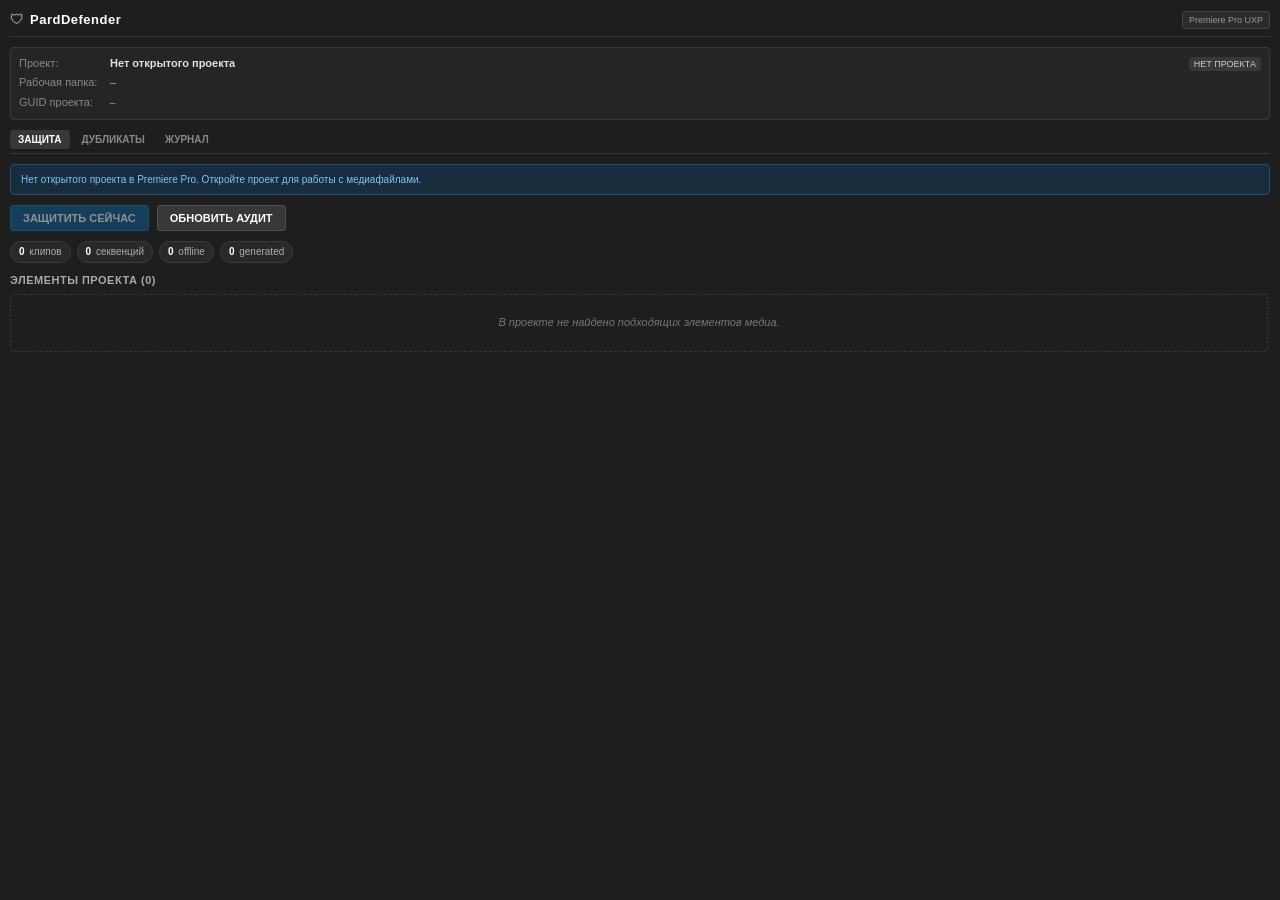
==== premiere/com.pard.defender.uxp/index.html @ 7fa6795f "feat: release 2.0.0 with Premiere Pro UXP plugin, cross-host sync, and exact duplicate consolidation" ====
<!DOCTYPE html>
<!--
  @map role: Разметка UXP-панели для Premiere Pro: вкладки Защита, Дубликаты и Журнал.
  @map status: ready
  @map layer: ui
-->
<html lang="ru">
<head>
    <meta charset="utf-8">
    <title>PardDefender for Premiere Pro</title>
    <link rel="stylesheet" href="styles.css">
</head>
<body>
    <div id="app" class="panel-root">
        <header class="panel-header">
            <div class="header-left">
                <span class="logo-icon">&#128737;</span>
                <span class="app-name">PardDefender</span>
            </div>
            <span class="host-badge">Premiere Pro UXP</span>
        </header>

        <section class="project-card" id="project-card">
            <div class="card-row">
                <span class="label">Проект:</span>
                <span class="val bold" id="proj-title">—</span>
                <span class="status-badge" id="proj-status">—</span>
            </div>
            <div class="card-row">
                <span class="label">Рабочая папка:</span>
                <span class="val mono" id="proj-workspace" title="">—</span>
            </div>
            <div class="card-row">
                <span class="label">GUID проекта:</span>
                <span class="val mono small" id="proj-guid">—</span>
            </div>
        </section>

        <!-- Navigation Tabs -->
        <nav class="tabs-bar" id="tabs">
            <button class="tab-btn is-active" data-tab="protect" id="tab-protect">ЗАЩИТА</button>
            <button class="tab-btn" data-tab="duplicates" id="tab-duplicates">ДУБЛИКАТЫ<span class="tab-badge" id="badge-duplicates" hidden>0</span></button>
            <button class="tab-btn" data-tab="log" id="tab-log">ЖУРНАЛ</button>
        </nav>

        <div id="banner-no-project" class="alert-banner alert-info" hidden>
            Нет открытого проекта в Premiere Pro. Откройте проект для работы с медиафайлами.
        </div>

        <div id="banner-unsaved" class="alert-banner alert-warn" hidden>
            Проект ещё не сохранён на диск. Сохраните проект (.prproj), чтобы определить рабочую папку.
        </div>

        <!-- TAB: PROTECT -->
        <div class="tab-pane is-active" id="pane-protect">
            <div class="actions-bar">
                <button id="btn-protect" class="btn btn-primary">ЗАЩИТИТЬ СЕЙЧАС</button>
                <button id="btn-scan" class="btn">ОБНОВИТЬ АУДИТ</button>
                <span id="scan-indicator" class="scan-indicator" hidden>Выполняется…</span>
            </div>

            <section class="stats-bar" id="stats-bar">
                <div class="stat-pill"><span class="stat-num" id="stat-clips">0</span> клипов</div>
                <div class="stat-pill"><span class="stat-num" id="stat-seqs">0</span> секвенций</div>
                <div class="stat-pill"><span class="stat-num" id="stat-offline">0</span> offline</div>
                <div class="stat-pill"><span class="stat-num" id="stat-gen">0</span> generated</div>
            </section>

            <section class="items-section">
                <div class="section-title">Элементы проекта (<span id="items-count">0</span>)</div>
                <div class="items-list" id="items-list">
                    <div class="empty-state" id="empty-state">Нет данных аудита. Нажмите «ОБНОВИТЬ АУДИТ».</div>
                </div>
            </section>
        </div>

        <!-- TAB: DUPLICATES -->
        <div class="tab-pane" id="pane-duplicates" hidden>
            <div class="actions-bar">
                <button id="btn-scan-duplicates" class="btn btn-primary">НАЙТИ ДУБЛИКАТЫ</button>
            </div>

            <div class="duplicates-progress-box" id="duplicates-progress-box" hidden>
                <div class="duplicates-progress-stats" id="duplicates-progress-stats">Сканирование…</div>
                <div class="duplicates-progress-bar"><div class="duplicates-progress-fill" id="duplicates-progress-fill" style="width: 0%"></div></div>
            </div>

            <div class="duplicates-summary" id="duplicates-summary" hidden></div>

            <section class="items-section">
                <div class="duplicates-list" id="duplicates-list">
                    <div class="empty-state">Нажмите «НАЙТИ ДУБЛИКАТЫ» для поиска 100% побайтовых копий.</div>
                </div>
            </section>
        </div>

        <!-- TAB: LOG -->
        <div class="tab-pane" id="pane-log" hidden>
            <div class="log-box" id="log-box"></div>
        </div>
    </div>

    <script src="copy-engine.js"></script>
    <script src="duplicates.js"></script>
    <script src="adapter.js"></script>
    <script src="sync-coordinator.js"></script>
    <script src="main.js"></script>
</body>
</html>
---- premiere/com.pard.defender.uxp/styles.css ----
/*
 * PardDefender - Premiere Pro UXP Plugin Styles
 *
 * @map role: Стили темы UXP-панели для Premiere Pro в едином тёмном визуальном стиле PardDefender.
 * @map status: ready
 * @map layer: ui
 */
[hidden] {
    display: none !important;
}

* {
    box-sizing: border-box;
    margin: 0;
    padding: 0;
}

body {
    background-color: #1e1e1e;
    color: #cccccc;
    font-family: -apple-system, BlinkMacSystemFont, "Segoe UI", Roboto, Helvetica, Arial, sans-serif;
    font-size: 11px;
    line-height: 1.4;
    user-select: none;
    -webkit-user-select: none;
    overflow-x: hidden;
    overflow-y: auto;
}

.panel-root {
    display: flex;
    flex-direction: column;
    padding: 10px;
    gap: 10px;
    min-height: 100vh;
}

/* Header */
.panel-header {
    display: flex;
    justify-content: space-between;
    align-items: center;
    padding-bottom: 6px;
    border-bottom: 1px solid #333333;
}

.header-left {
    display: flex;
    align-items: center;
    gap: 6px;
}

.logo-icon {
    font-size: 14px;
}

.app-name {
    font-weight: 700;
    font-size: 13px;
    color: #ffffff;
    letter-spacing: 0.5px;
}

.host-badge {
    background-color: #2b2b2b;
    color: #999999;
    font-size: 9px;
    padding: 2px 6px;
    border-radius: 3px;
    border: 1px solid #444444;
}

/* Project Card */
.project-card {
    background-color: #252525;
    border: 1px solid #383838;
    border-radius: 4px;
    padding: 8px;
    display: flex;
    flex-direction: column;
    gap: 4px;
}

.card-row {
    display: flex;
    align-items: baseline;
    gap: 6px;
    overflow: hidden;
}

.card-row .label {
    color: #888888;
    flex-shrink: 0;
    width: 85px;
}

.card-row .val {
    color: #e0e0e0;
    overflow: hidden;
    text-overflow: ellipsis;
    white-space: nowrap;
    flex-grow: 1;
}

.card-row .val.bold {
    font-weight: 600;
}

.card-row .val.mono {
    font-family: Consolas, "Courier New", monospace;
    font-size: 10px;
    color: #b0b0b0;
}

.card-row .val.small {
    font-size: 9px;
}

.status-badge {
    font-size: 9px;
    padding: 1px 5px;
    border-radius: 3px;
    flex-shrink: 0;
    background-color: #383838;
    color: #cccccc;
}

.status-badge.saved {
    background-color: #1b4d24;
    color: #66dd88;
}

.status-badge.unsaved {
    background-color: #5c4109;
    color: #ffcc44;
}

/* Tabs Bar */
.tabs-bar {
    display: flex;
    gap: 4px;
    border-bottom: 1px solid #383838;
    padding-bottom: 4px;
}

.tab-btn {
    background: none;
    border: none;
    color: #888888;
    font-size: 10px;
    font-weight: 700;
    padding: 4px 8px;
    cursor: pointer;
    border-radius: 3px;
    transition: color 0.15s, background-color 0.15s;
    display: flex;
    align-items: center;
    gap: 4px;
}

.tab-btn:hover {
    color: #cccccc;
    background-color: #2b2b2b;
}

.tab-btn.is-active {
    color: #ffffff;
    background-color: #383838;
}

.tab-badge {
    background-color: #0d5f99;
    color: #ffffff;
    font-size: 8px;
    padding: 1px 4px;
    border-radius: 8px;
}

.tab-pane {
    display: flex;
    flex-direction: column;
    gap: 10px;
}

/* Actions */
.actions-bar {
    display: flex;
    align-items: center;
    gap: 8px;
}

.btn {
    background-color: #383838;
    color: #ffffff;
    border: 1px solid #4f4f4f;
    border-radius: 3px;
    padding: 6px 12px;
    font-size: 11px;
    font-weight: 600;
    cursor: pointer;
    transition: background-color 0.15s;
}

.btn:hover {
    background-color: #484848;
}

.btn:active {
    background-color: #2b2b2b;
}

.btn:disabled {
    opacity: 0.5;
    cursor: not-allowed;
}

.btn-primary {
    background-color: #0d5f99;
    border-color: #177bc2;
}

.btn-primary:hover {
    background-color: #1374b8;
}

.btn-warn {
    background-color: #802020 !important;
    border-color: #b03030 !important;
    color: #ffffff !important;
}

.scan-indicator {
    color: #888888;
    font-style: italic;
}

/* Stats Bar */
.stats-bar {
    display: flex;
    flex-wrap: wrap;
    gap: 6px;
}

.stat-pill {
    background-color: #292929;
    border: 1px solid #3a3a3a;
    border-radius: 12px;
    padding: 3px 8px;
    font-size: 10px;
    color: #aaaaaa;
}

.stat-num {
    font-weight: 700;
    color: #ffffff;
    margin-right: 2px;
}

/* Banners */
.alert-banner {
    padding: 8px 10px;
    border-radius: 4px;
    font-size: 10px;
    line-height: 1.3;
}

.alert-info {
    background-color: #182d3e;
    border: 1px solid #205073;
    color: #7bc4f7;
}

.alert-warn {
    background-color: #3b2f15;
    border: 1px solid #735a22;
    color: #f7d57b;
}

/* Items Section */
.items-section {
    display: flex;
    flex-direction: column;
    gap: 6px;
    flex-grow: 1;
}

.section-title {
    font-size: 11px;
    font-weight: 600;
    color: #aaaaaa;
    text-transform: uppercase;
    letter-spacing: 0.5px;
}

.items-list, .duplicates-list {
    display: flex;
    flex-direction: column;
    gap: 4px;
    max-height: 480px;
    overflow-y: auto;
    padding-right: 2px;
}

.empty-state {
    color: #777777;
    font-style: italic;
    text-align: center;
    padding: 20px;
    border: 1px dashed #383838;
    border-radius: 4px;
}

.media-item-card {
    background-color: #252525;
    border: 1px solid #333333;
    border-radius: 3px;
    padding: 6px 8px;
    display: flex;
    flex-direction: column;
    gap: 3px;
}

.media-item-card:hover {
    border-color: #4a4a4a;
    background-color: #2a2a2a;
}

.item-top {
    display: flex;
    align-items: center;
    gap: 6px;
}

.item-name {
    font-weight: 600;
    color: #e6e6e6;
    flex-grow: 1;
    overflow: hidden;
    text-overflow: ellipsis;
    white-space: nowrap;
}

.class-badge {
    font-size: 8px;
    font-weight: 700;
    padding: 1px 4px;
    border-radius: 2px;
    text-transform: uppercase;
}

.class-badge.clip { background-color: #1a4261; color: #62b7ff; }
.class-badge.sequence { background-color: #4d266e; color: #d08cff; }
.class-badge.offline { background-color: #661a1a; color: #ff7373; }
.class-badge.generated { background-color: #3b421a; color: #c4d955; }
.class-badge.multicam { background-color: #1a5754; color: #5ce6dc; }
.class-badge.merged { background-color: #57481a; color: #e6be5c; }

.proxy-badge {
    font-size: 8px;
    font-weight: 700;
    background-color: #214d34;
    color: #5ee696;
    padding: 1px 4px;
    border-radius: 2px;
}

.item-meta {
    display: flex;
    flex-direction: column;
    gap: 1px;
}

.item-bin {
    font-size: 9px;
    color: #888888;
}

.item-path {
    font-family: Consolas, "Courier New", monospace;
    font-size: 9px;
    color: #999999;
    overflow: hidden;
    text-overflow: ellipsis;
    white-space: nowrap;
}

/* Duplicates Progress */
.duplicates-progress-box {
    background-color: #252525;
    border: 1px solid #383838;
    border-radius: 4px;
    padding: 8px;
    display: flex;
    flex-direction: column;
    gap: 6px;
}

.duplicates-progress-stats {
    font-size: 10px;
    color: #aaaaaa;
}

.duplicates-progress-bar {
    height: 4px;
    background-color: #181818;
    border-radius: 2px;
    overflow: hidden;
}

.duplicates-progress-fill {
    height: 100%;
    background-color: #0d5f99;
    transition: width 0.2s;
}

.duplicates-summary {
    font-size: 11px;
    font-weight: 600;
    color: #66dd88;
    padding: 4px 0;
}

/* Duplicate Groups */
.duplicate-group {
    background-color: #252525;
    border: 1px solid #383838;
    border-radius: 4px;
    padding: 8px;
    display: flex;
    flex-direction: column;
    gap: 6px;
}

.duplicate-group-head {
    display: flex;
    justify-content: space-between;
    align-items: center;
}

.duplicate-group-title {
    font-weight: 600;
    color: #e0e0e0;
}

.duplicate-group-reclaim {
    color: #66dd88;
    font-weight: 700;
}

.duplicate-group-rec {
    font-size: 9px;
    color: #aaaaaa;
}

.duplicate-file-row {
    background-color: #1e1e1e;
    border: 1px solid #303030;
    border-radius: 3px;
    padding: 4px 6px;
    display: flex;
    flex-direction: column;
    gap: 2px;
}

.duplicate-file-row.is-canonical {
    border-color: #1f6b3b;
    background-color: #16241a;
}

.duplicate-file-top {
    display: flex;
    align-items: center;
    gap: 6px;
}

.canonical-badge {
    background-color: #1b4d24;
    color: #66dd88;
    font-size: 8px;
    font-weight: 700;
    padding: 1px 4px;
    border-radius: 2px;
}

.duplicate-file-path {
    font-family: Consolas, "Courier New", monospace;
    font-size: 9px;
    color: #bbbbbb;
    overflow: hidden;
    text-overflow: ellipsis;
    white-space: nowrap;
    flex-grow: 1;
}

.duplicate-group-actions {
    display: flex;
    justify-content: flex-end;
    padding-top: 4px;
}

/* Log Box */
.log-box {
    background-color: #161616;
    border: 1px solid #333333;
    border-radius: 4px;
    padding: 8px;
    font-family: Consolas, "Courier New", monospace;
    font-size: 9px;
    color: #aaaaaa;
    height: 350px;
    overflow-y: auto;
    display: flex;
    flex-direction: column;
    gap: 3px;
}

.log-line {
    word-break: break-all;
}

.log-line.work { color: #5cb3ff; }
.log-line.good { color: #66dd88; }
.log-line.bad { color: #ff6b6b; }
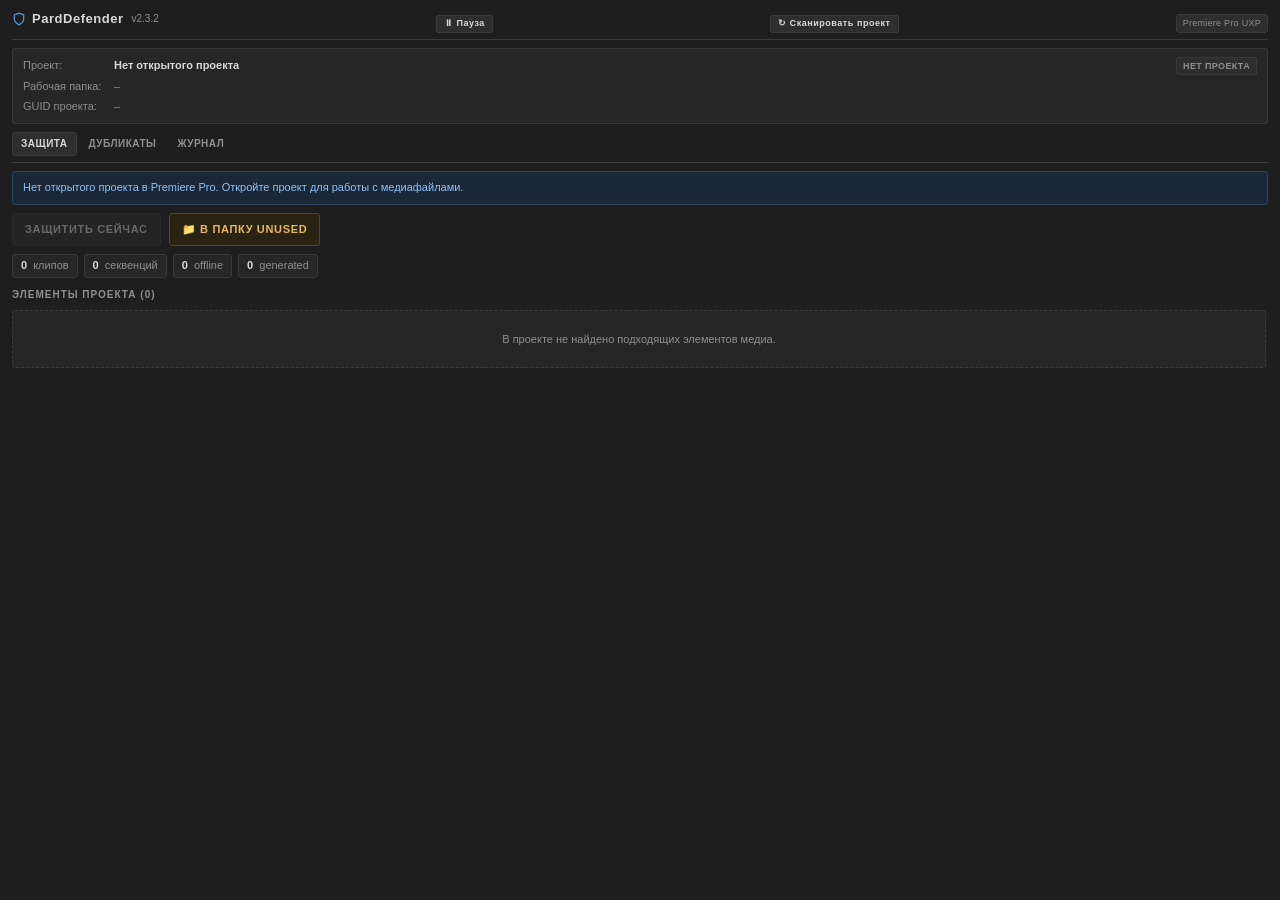
==== commit e20bd08e: "Release 2.3.2: repair Premiere media protection and readable journal" ====
--- a/premiere/com.pard.defender.uxp/index.html
+++ b/premiere/com.pard.defender.uxp/index.html
@@ -12,11 +12,16 @@
 </head>
 <body>
     <div id="app" class="panel-root">
-        <header class="panel-header">
-            <div class="header-left">
-                <span class="logo-icon">&#128737;</span>
-                <span class="app-name">PardDefender</span>
+        <header class="head">
+            <div class="brand-group">
+                <svg class="logo-icon" width="14" height="14" viewBox="0 0 24 24" fill="none" stroke="currentColor" stroke-width="2.2" stroke-linecap="round" stroke-linejoin="round">
+                    <path d="M12 22s8-4 8-10V5l-8-3-8 3v7c0 6 8 10 8 10z"/>
+                </svg>
+                <span class="brand">PardDefender</span>
+                <span class="version" id="version">v2.3.2</span>
             </div>
+            <button id="btn-pause-ui" class="btn btn-mini btn-pause-toggle" title="Приостановить фоновое сканирование; начатая защита завершится">⏸ Пауза</button>
+            <button id="btn-scan" class="btn btn-mini" title="Повторно проверить файлы и ссылки проекта">↻ Сканировать проект</button>
             <span class="host-badge">Premiere Pro UXP</span>
         </header>
 
@@ -55,9 +60,13 @@
         <div class="tab-pane is-active" id="pane-protect">
             <div class="actions-bar">
                 <button id="btn-protect" class="btn btn-primary">ЗАЩИТИТЬ СЕЙЧАС</button>
-                <button id="btn-scan" class="btn">ОБНОВИТЬ АУДИТ</button>
+                <button id="btn-sort-unused" class="btn btn-unused" title="Сортировать неиспользуемые вне таймлайна файлы в папку unused">📁 В ПАПКУ UNUSED</button>
+                <button id="btn-relink-ae" class="btn btn-ae" hidden>ПЕРЕЛИНКОВАТЬ НА МЕДИА AE</button>
                 <span id="scan-indicator" class="scan-indicator" hidden>Выполняется…</span>
             </div>
+
+            <div id="banner-protect-status" class="alert-banner alert-info" hidden></div>
+            <div id="banner-ae-detected" class="alert-banner alert-ae" hidden></div>
 
             <section class="stats-bar" id="stats-bar">
                 <div class="stat-pill"><span class="stat-num" id="stat-clips">0</span> клипов</div>
@@ -69,7 +78,7 @@
             <section class="items-section">
                 <div class="section-title">Элементы проекта (<span id="items-count">0</span>)</div>
                 <div class="items-list" id="items-list">
-                    <div class="empty-state" id="empty-state">Нет данных аудита. Нажмите «ОБНОВИТЬ АУДИТ».</div>
+                    <div class="empty-state" id="empty-state">Нет данных аудита. Нажмите «СКАНИРОВАТЬ ПРОЕКТ».</div>
                 </div>
             </section>
         </div>
@@ -77,7 +86,7 @@
         <!-- TAB: DUPLICATES -->
         <div class="tab-pane" id="pane-duplicates" hidden>
             <div class="actions-bar">
-                <button id="btn-scan-duplicates" class="btn btn-primary">НАЙТИ ДУБЛИКАТЫ</button>
+                <button id="btn-scan-duplicates" class="btn btn-primary"><span class="btn-icon">⌕</span> НАЙТИ ДУБЛИКАТЫ</button>
             </div>
 
             <div class="duplicates-progress-box" id="duplicates-progress-box" hidden>
@@ -96,6 +105,9 @@
 
         <!-- TAB: LOG -->
         <div class="tab-pane" id="pane-log" hidden>
+            <div class="actions-bar">
+                <button id="btn-clear-log" class="btn btn-mini">Очистить экран журнала</button>
+            </div>
             <div class="log-box" id="log-box"></div>
         </div>
     </div>
--- a/premiere/com.pard.defender.uxp/styles.css
+++ b/premiere/com.pard.defender.uxp/styles.css
@@ -1,12 +1,23 @@
 /*
  * PardDefender - Premiere Pro UXP Plugin Styles
  *
- * @map role: Стили темы UXP-панели для Premiere Pro в едином тёмном визуальном стиле PardDefender.
+ * @map role: Стили темы UXP-панели для Premiere Pro в едином тёмном визуальном стиле PardDefender (идентично After Effects).
  * @map status: ready
  * @map layer: ui
  */
-[hidden] {
-    display: none !important;
+
+:root {
+    --bg: #1e1e1e;
+    --surface: #262626;
+    --surface-2: #2e2e2e;
+    --line: #3a3a3a;
+    --text: #d8d8d8;
+    --text-dim: #8f8f8f;
+    --green: #5ab552;
+    --yellow: #d8a13a;
+    --red: #d05353;
+    --blue: #5b8fd0;
+    --grey: #6c6c6c;
 }
 
 * {
@@ -15,11 +26,17 @@
     padding: 0;
 }
 
-body {
-    background-color: #1e1e1e;
-    color: #cccccc;
-    font-family: -apple-system, BlinkMacSystemFont, "Segoe UI", Roboto, Helvetica, Arial, sans-serif;
-    font-size: 11px;
+[hidden] {
+    display: none !important;
+}
+
+html, body {
+    margin: 0;
+    padding: 0;
+    background: var(--bg);
+    color: var(--text);
+    font-family: "Segoe UI", -apple-system, BlinkMacSystemFont, Roboto, "Helvetica Neue", Arial, sans-serif;
+    font-size: 12px;
     line-height: 1.4;
     user-select: none;
     -webkit-user-select: none;
@@ -30,52 +47,64 @@
 .panel-root {
     display: flex;
     flex-direction: column;
-    padding: 10px;
-    gap: 10px;
+    padding: 10px 12px 14px;
+    gap: 8px;
     min-height: 100vh;
 }
 
-/* Header */
-.panel-header {
-    display: flex;
+/* ------------------------------------------------------------------ Header */
+.head {
+    display: flex;
+    align-items: baseline;
     justify-content: space-between;
-    align-items: center;
     padding-bottom: 6px;
-    border-bottom: 1px solid #333333;
-}
-
-.header-left {
+    border-bottom: 1px solid var(--line);
+}
+
+.brand-group {
     display: flex;
     align-items: center;
     gap: 6px;
 }
 
 .logo-icon {
-    font-size: 14px;
-}
-
-.app-name {
-    font-weight: 700;
+    width: 14px;
+    height: 14px;
+    color: var(--blue);
+    flex-shrink: 0;
+    display: inline-block;
+    vertical-align: middle;
+}
+
+.brand {
     font-size: 13px;
-    color: #ffffff;
-    letter-spacing: 0.5px;
+    font-weight: 600;
+    letter-spacing: 0.04em;
+    color: var(--text);
+}
+
+.version {
+    font-size: 10px;
+    color: var(--text-dim);
+    margin-left: 2px;
 }
 
 .host-badge {
-    background-color: #2b2b2b;
-    color: #999999;
+    background: var(--surface-2);
+    color: var(--text-dim);
     font-size: 9px;
     padding: 2px 6px;
     border-radius: 3px;
-    border: 1px solid #444444;
-}
-
-/* Project Card */
+    border: 1px solid var(--line);
+    letter-spacing: 0.03em;
+}
+
+/* ------------------------------------------------------------ Project Card */
 .project-card {
-    background-color: #252525;
-    border: 1px solid #383838;
-    border-radius: 4px;
-    padding: 8px;
+    background: var(--surface);
+    border: 1px solid var(--line);
+    border-radius: 3px;
+    padding: 8px 10px;
     display: flex;
     flex-direction: column;
     gap: 4px;
@@ -86,16 +115,17 @@
     align-items: baseline;
     gap: 6px;
     overflow: hidden;
+    font-size: 11px;
 }
 
 .card-row .label {
-    color: #888888;
+    color: var(--text-dim);
     flex-shrink: 0;
     width: 85px;
 }
 
 .card-row .val {
-    color: #e0e0e0;
+    color: var(--text);
     overflow: hidden;
     text-overflow: ellipsis;
     white-space: nowrap;
@@ -109,132 +139,296 @@
 .card-row .val.mono {
     font-family: Consolas, "Courier New", monospace;
     font-size: 10px;
-    color: #b0b0b0;
+    color: var(--text-dim);
 }
 
 .card-row .val.small {
-    font-size: 9px;
+    font-size: 10px;
 }
 
 .status-badge {
     font-size: 9px;
-    padding: 1px 5px;
-    border-radius: 3px;
-    flex-shrink: 0;
-    background-color: #383838;
-    color: #cccccc;
+    font-weight: 600;
+    padding: 2px 6px;
+    border-radius: 2px;
+    flex-shrink: 0;
+    background: var(--surface-2);
+    border: 1px solid var(--line);
+    color: var(--text-dim);
+    letter-spacing: 0.04em;
 }
 
 .status-badge.saved {
-    background-color: #1b4d24;
-    color: #66dd88;
+    background: #203823;
+    border-color: #33552f;
+    color: var(--green);
 }
 
 .status-badge.unsaved {
-    background-color: #5c4109;
-    color: #ffcc44;
-}
-
-/* Tabs Bar */
+    background: #382e1c;
+    border-color: #5a4620;
+    color: var(--yellow);
+}
+
+.status-badge.paused {
+    background: #382e1c;
+    border-color: #d8a13a;
+    color: #ffd166;
+    animation: pauseBadgePulse 2s infinite ease-in-out;
+}
+
+@keyframes pauseBadgePulse {
+    0%, 100% { box-shadow: 0 0 4px rgba(216, 161, 58, 0.3); }
+    50% { box-shadow: 0 0 10px rgba(216, 161, 58, 0.65); }
+}
+
+.btn-pause-toggle {
+    border-color: #4a3e20;
+    background: #242017;
+    color: #e5c178;
+    transition: all 0.25s ease;
+}
+
+.btn-pause-toggle:hover:not(:disabled) {
+    border-color: var(--yellow);
+    color: #fff;
+}
+
+.btn-pause-toggle.is-paused {
+    border-color: #d8a13a;
+    background: #3d2f14;
+    color: #ffe082;
+    animation: pauseBadgePulse 2s infinite ease-in-out;
+}
+
+.btn-pause-action {
+    margin-left: auto;
+    padding: 2px 8px;
+    font-size: 10px;
+    letter-spacing: 0.04em;
+    flex-shrink: 0;
+    border-color: #4a3e20;
+    background: #242017;
+    color: #e5c178;
+    transition: all 0.25s ease;
+}
+
+.btn-pause-action:hover:not(:disabled) {
+    border-color: var(--yellow);
+    background: #332b1c;
+    color: #fff;
+    box-shadow: 0 0 8px rgba(216, 161, 58, 0.3);
+}
+
+.btn-pause-action.is-paused {
+    border-color: #d8a13a;
+    background: linear-gradient(135deg, #3d2f14 0%, #292010 100%);
+    color: #ffe082;
+    font-weight: 700;
+    animation: pauseBadgePulse 2s infinite ease-in-out;
+}
+
+.btn-quick-scan {
+    margin-left: 4px;
+    padding: 2px 8px;
+    font-size: 10px;
+    letter-spacing: 0.04em;
+    flex-shrink: 0;
+    border-color: #3b506b;
+    background: #1c2736;
+    color: #9eccf7;
+}
+
+.btn-quick-scan:hover:not(:disabled) {
+    border-color: var(--blue);
+    background: #25364b;
+    color: #fff;
+}
+
+/* ---------------------------------------------------------------- Navigation Tabs */
 .tabs-bar {
     display: flex;
-    gap: 4px;
-    border-bottom: 1px solid #383838;
-    padding-bottom: 4px;
+    flex-wrap: wrap;
+    gap: 3px;
+    padding-bottom: 6px;
+    border-bottom: 1px solid var(--line);
 }
 
 .tab-btn {
-    background: none;
-    border: none;
-    color: #888888;
-    font-size: 10px;
-    font-weight: 700;
+    -webkit-appearance: none;
+    appearance: none;
+    outline: none;
     padding: 4px 8px;
+    border: 1px solid transparent;
+    border-radius: 3px;
+    background: transparent;
+    color: var(--text-dim);
+    font: inherit;
+    font-size: 10px;
+    font-weight: 600;
+    letter-spacing: 0.05em;
     cursor: pointer;
-    border-radius: 3px;
-    transition: color 0.15s, background-color 0.15s;
-    display: flex;
+    white-space: nowrap;
+    transition: all 0.15s ease;
+    display: inline-flex;
     align-items: center;
     gap: 4px;
 }
 
 .tab-btn:hover {
-    color: #cccccc;
-    background-color: #2b2b2b;
+    color: var(--text);
+    background: var(--surface);
 }
 
 .tab-btn.is-active {
-    color: #ffffff;
-    background-color: #383838;
+    color: var(--text);
+    background: var(--surface-2);
+    border-color: var(--line);
 }
 
 .tab-badge {
-    background-color: #0d5f99;
-    color: #ffffff;
-    font-size: 8px;
-    padding: 1px 4px;
-    border-radius: 8px;
+    margin-left: 4px;
+    color: var(--yellow);
+    background: transparent;
+    font-size: 10px;
+    font-weight: 700;
+    padding: 0;
+    border-radius: 0;
 }
 
 .tab-pane {
     display: flex;
     flex-direction: column;
-    gap: 10px;
-}
-
-/* Actions */
+    gap: 8px;
+}
+
+/* ----------------------------------------------------------------- Actions & Buttons */
 .actions-bar {
     display: flex;
     align-items: center;
     gap: 8px;
 }
 
-.btn {
-    background-color: #383838;
+button, .btn {
+    -webkit-appearance: none;
+    appearance: none;
+    outline: none;
+    border-radius: 3px;
+    border: 1px solid var(--line);
+    background: var(--surface-2);
+    color: var(--text);
+    font: inherit;
+    font-size: 11px;
+    font-weight: 600;
+    letter-spacing: 0.06em;
+    padding: 8px 12px;
+    cursor: pointer;
+    transition: all 0.15s ease;
+    box-sizing: border-box;
+    display: inline-flex;
+    align-items: center;
+    justify-content: center;
+    gap: 6px;
+}
+
+button:hover:not(:disabled), .btn:hover:not(:disabled) {
+    border-color: var(--blue);
+    color: #fff;
+    background: #253347;
+}
+
+button:active:not(:disabled), .btn:active:not(:disabled) {
+    background: #1c2736;
+}
+
+button:disabled, .btn:disabled {
+    opacity: 0.4;
+    cursor: default;
+}
+
+.btn-primary {
+    border-color: var(--line);
+    background: var(--surface-2);
+    color: var(--text);
+}
+
+.btn-primary:hover:not(:disabled) {
+    border-color: var(--blue);
+    color: #fff;
+    background: #253347;
+}
+
+.btn-ae {
+    border-color: #2d5885;
+    background: #182b40;
+    color: #70b8ff;
+}
+
+.btn-ae:hover:not(:disabled) {
+    border-color: #4a8ee0;
+    background: #223f60;
     color: #ffffff;
-    border: 1px solid #4f4f4f;
-    border-radius: 3px;
-    padding: 6px 12px;
-    font-size: 11px;
-    font-weight: 600;
-    cursor: pointer;
-    transition: background-color 0.15s;
-}
-
-.btn:hover {
-    background-color: #484848;
-}
-
-.btn:active {
-    background-color: #2b2b2b;
-}
-
-.btn:disabled {
-    opacity: 0.5;
-    cursor: not-allowed;
-}
-
-.btn-primary {
-    background-color: #0d5f99;
-    border-color: #177bc2;
-}
-
-.btn-primary:hover {
-    background-color: #1374b8;
+}
+
+.btn-unused {
+    border-color: #554425;
+    background: #2a2212;
+    color: #e5b964;
+}
+
+.btn-unused:hover:not(:disabled) {
+    border-color: #d8a13a;
+    background: #3b2f18;
+    color: #ffffff;
+    box-shadow: 0 0 8px rgba(216, 161, 58, 0.25);
+}
+
+.btn-mini {
+    padding: 2px 7px;
+    font-size: 9px;
+    border-radius: 2px;
+    flex-shrink: 0;
+    line-height: 1.3;
+}
+
+.btn-relink-item {
+    border-color: #2d5885;
+    background: #182b40;
+    color: #70b8ff;
+}
+
+.btn-relink-item:hover:not(:disabled) {
+    border-color: #4a8ee0;
+    background: #223f60;
+    color: #ffffff;
 }
 
 .btn-warn {
-    background-color: #802020 !important;
-    border-color: #b03030 !important;
-    color: #ffffff !important;
+    border-color: #5c2d2d !important;
+    color: var(--red) !important;
+    background: var(--surface-2) !important;
+}
+
+.btn-warn:hover:not(:disabled) {
+    border-color: var(--red) !important;
+    color: #fff !important;
+    background: #3a2323 !important;
+}
+
+.btn-icon {
+    font-size: 12px;
+    line-height: 1;
+    display: inline-block;
+    vertical-align: middle;
 }
 
 .scan-indicator {
-    color: #888888;
+    color: var(--blue);
+    font-size: 11px;
     font-style: italic;
 }
 
-/* Stats Bar */
+/* ------------------------------------------------------------------- Stats Bar */
 .stats-bar {
     display: flex;
     flex-wrap: wrap;
@@ -242,41 +436,60 @@
 }
 
 .stat-pill {
-    background-color: #292929;
-    border: 1px solid #3a3a3a;
-    border-radius: 12px;
+    background: var(--surface);
+    border: 1px solid var(--line);
+    border-radius: 3px;
     padding: 3px 8px;
-    font-size: 10px;
-    color: #aaaaaa;
+    font-size: 11px;
+    color: var(--text-dim);
 }
 
 .stat-num {
-    font-weight: 700;
-    color: #ffffff;
-    margin-right: 2px;
-}
-
-/* Banners */
+    font-weight: 600;
+    color: var(--text);
+    margin-right: 3px;
+}
+
+/* --------------------------------------------------------------------- Banners */
 .alert-banner {
     padding: 8px 10px;
-    border-radius: 4px;
-    font-size: 10px;
-    line-height: 1.3;
+    border-radius: 3px;
+    font-size: 11px;
+    line-height: 1.4;
+    border: 1px solid var(--line);
 }
 
 .alert-info {
-    background-color: #182d3e;
-    border: 1px solid #205073;
-    color: #7bc4f7;
+    background: #192736;
+    border-color: #2f4560;
+    color: #8fc2f7;
 }
 
 .alert-warn {
-    background-color: #3b2f15;
-    border: 1px solid #735a22;
-    color: #f7d57b;
-}
-
-/* Items Section */
+    background: #382e1c;
+    border-color: #5a4620;
+    color: var(--yellow);
+}
+
+.alert-ae {
+    background: #132438;
+    border-color: #254b73;
+    color: #8ac0f9;
+}
+
+.alert-good {
+    background: #19311e;
+    border-color: #275231;
+    color: #7de875;
+}
+
+.alert-bad {
+    background: #381919;
+    border-color: #5c2424;
+    color: #f78f8f;
+}
+
+/* --------------------------------------------------------------- Items Section */
 .items-section {
     display: flex;
     flex-direction: column;
@@ -285,11 +498,12 @@
 }
 
 .section-title {
-    font-size: 11px;
-    font-weight: 600;
-    color: #aaaaaa;
+    color: var(--text-dim);
+    font-size: 10px;
+    font-weight: 600;
+    letter-spacing: 0.1em;
+    padding: 2px 0;
     text-transform: uppercase;
-    letter-spacing: 0.5px;
 }
 
 .items-list, .duplicates-list {
@@ -302,27 +516,38 @@
 }
 
 .empty-state {
-    color: #777777;
-    font-style: italic;
+    padding: 20px 14px;
     text-align: center;
-    padding: 20px;
-    border: 1px dashed #383838;
-    border-radius: 4px;
+    color: var(--text-dim);
+    border: 1px dashed var(--line);
+    border-radius: 3px;
+    background: var(--surface);
+    font-size: 11px;
+    line-height: 1.5;
 }
 
 .media-item-card {
-    background-color: #252525;
-    border: 1px solid #333333;
+    background: var(--surface);
+    border: 1px solid var(--line);
     border-radius: 3px;
     padding: 6px 8px;
     display: flex;
     flex-direction: column;
     gap: 3px;
+    transition: all 0.15s ease;
+    cursor: pointer;
+    user-select: none;
 }
 
 .media-item-card:hover {
-    border-color: #4a4a4a;
-    background-color: #2a2a2a;
+    border-color: var(--blue);
+    background: var(--surface-2);
+    box-shadow: 0 0 6px rgba(0, 115, 230, 0.18);
+}
+
+.media-item-card:active {
+    background: var(--surface);
+    border-color: var(--accent);
 }
 
 .item-top {
@@ -333,35 +558,87 @@
 
 .item-name {
     font-weight: 600;
-    color: #e6e6e6;
+    color: var(--text);
     flex-grow: 1;
     overflow: hidden;
     text-overflow: ellipsis;
     white-space: nowrap;
+    font-size: 11px;
+}
+
+.status-badge-loc {
+    font-size: 9px;
+    font-weight: 600;
+    padding: 1px 5px;
+    border-radius: 2px;
+    letter-spacing: 0.03em;
+    flex-shrink: 0;
+}
+
+.status-badge-loc.internal {
+    background: #203823;
+    border: 1px solid #33552f;
+    color: var(--green);
+}
+
+.status-badge-loc.external {
+    background: #382e1c;
+    border: 1px solid #5a4620;
+    color: var(--yellow);
+}
+
+.status-badge-loc.ae-protected {
+    background: #1e334a;
+    border: 1px solid #2d5885;
+    color: #70b8ff;
+}
+
+.status-badge-loc.shared {
+    background: #203d36;
+    border: 1px solid #2c6356;
+    color: #5ce6be;
+}
+
+.status-badge-loc.timeline-used {
+    background: #153238;
+    border: 1px solid #225a66;
+    color: #4dd0e1;
+}
+
+.status-badge-loc.timeline-unused {
+    background: #24272c;
+    border: 1px solid #3a3f47;
+    color: var(--text-dim);
 }
 
 .class-badge {
-    font-size: 8px;
-    font-weight: 700;
-    padding: 1px 4px;
+    font-size: 9px;
+    font-weight: 600;
+    padding: 1px 5px;
     border-radius: 2px;
+    border: 1px solid var(--line);
+    background: var(--surface-2);
+    color: var(--text-dim);
     text-transform: uppercase;
-}
-
-.class-badge.clip { background-color: #1a4261; color: #62b7ff; }
-.class-badge.sequence { background-color: #4d266e; color: #d08cff; }
-.class-badge.offline { background-color: #661a1a; color: #ff7373; }
-.class-badge.generated { background-color: #3b421a; color: #c4d955; }
-.class-badge.multicam { background-color: #1a5754; color: #5ce6dc; }
-.class-badge.merged { background-color: #57481a; color: #e6be5c; }
+    flex-shrink: 0;
+}
+
+.class-badge.clip { border-color: #2f4560; color: var(--blue); background: #192736; }
+.class-badge.sequence { border-color: #4a2c5a; color: #d08cff; background: #2a1b33; }
+.class-badge.offline { border-color: #5c2d2d; color: var(--red); background: #3a2323; }
+.class-badge.generated { border-color: #484b25; color: #c4d955; background: #272a18; }
+.class-badge.multicam { border-color: #254a48; color: #5ce6dc; background: #182827; }
+.class-badge.merged { border-color: #5a4620; color: var(--yellow); background: #382e1c; }
 
 .proxy-badge {
-    font-size: 8px;
-    font-weight: 700;
-    background-color: #214d34;
-    color: #5ee696;
-    padding: 1px 4px;
+    font-size: 9px;
+    font-weight: 600;
+    padding: 1px 5px;
     border-radius: 2px;
+    background: #192736;
+    border: 1px solid #2f4560;
+    color: var(--blue);
+    flex-shrink: 0;
 }
 
 .item-meta {
@@ -371,24 +648,24 @@
 }
 
 .item-bin {
-    font-size: 9px;
-    color: #888888;
+    font-size: 10px;
+    color: var(--text-dim);
 }
 
 .item-path {
     font-family: Consolas, "Courier New", monospace;
-    font-size: 9px;
-    color: #999999;
+    font-size: 10px;
+    color: var(--text-dim);
     overflow: hidden;
     text-overflow: ellipsis;
     white-space: nowrap;
 }
 
-/* Duplicates Progress */
+/* ------------------------------------------------------------ Duplicates Tab */
 .duplicates-progress-box {
-    background-color: #252525;
-    border: 1px solid #383838;
-    border-radius: 4px;
+    background: var(--surface);
+    border: 1px solid var(--line);
+    border-radius: 3px;
     padding: 8px;
     display: flex;
     flex-direction: column;
@@ -397,35 +674,34 @@
 
 .duplicates-progress-stats {
     font-size: 10px;
-    color: #aaaaaa;
+    color: var(--text-dim);
 }
 
 .duplicates-progress-bar {
     height: 4px;
-    background-color: #181818;
+    background: var(--surface-2);
     border-radius: 2px;
     overflow: hidden;
 }
 
 .duplicates-progress-fill {
     height: 100%;
-    background-color: #0d5f99;
+    background: var(--blue);
     transition: width 0.2s;
 }
 
 .duplicates-summary {
     font-size: 11px;
     font-weight: 600;
-    color: #66dd88;
+    color: var(--green);
     padding: 4px 0;
 }
 
-/* Duplicate Groups */
 .duplicate-group {
-    background-color: #252525;
-    border: 1px solid #383838;
-    border-radius: 4px;
-    padding: 8px;
+    background: var(--surface);
+    border: 1px solid var(--line);
+    border-radius: 3px;
+    padding: 8px 10px;
     display: flex;
     flex-direction: column;
     gap: 6px;
@@ -439,32 +715,34 @@
 
 .duplicate-group-title {
     font-weight: 600;
-    color: #e0e0e0;
+    color: var(--text);
+    font-size: 11px;
 }
 
 .duplicate-group-reclaim {
-    color: #66dd88;
-    font-weight: 700;
+    color: var(--green);
+    font-weight: 600;
+    font-size: 11px;
 }
 
 .duplicate-group-rec {
-    font-size: 9px;
-    color: #aaaaaa;
+    font-size: 10px;
+    color: var(--text-dim);
 }
 
 .duplicate-file-row {
-    background-color: #1e1e1e;
-    border: 1px solid #303030;
-    border-radius: 3px;
-    padding: 4px 6px;
+    background: var(--surface-2);
+    border: 1px solid var(--line);
+    border-radius: 3px;
+    padding: 5px 7px;
     display: flex;
     flex-direction: column;
     gap: 2px;
 }
 
 .duplicate-file-row.is-canonical {
-    border-color: #1f6b3b;
-    background-color: #16241a;
+    border-color: #33552f;
+    background: #1e281f;
 }
 
 .duplicate-file-top {
@@ -473,19 +751,25 @@
     gap: 6px;
 }
 
+.duplicate-file-top input[type="radio"] {
+    margin: 0;
+    cursor: pointer;
+}
+
 .canonical-badge {
-    background-color: #1b4d24;
-    color: #66dd88;
-    font-size: 8px;
-    font-weight: 700;
-    padding: 1px 4px;
+    background: #203823;
+    border: 1px solid #33552f;
+    color: var(--green);
+    font-size: 9px;
+    font-weight: 600;
+    padding: 1px 5px;
     border-radius: 2px;
 }
 
 .duplicate-file-path {
     font-family: Consolas, "Courier New", monospace;
-    font-size: 9px;
-    color: #bbbbbb;
+    font-size: 10px;
+    color: var(--text-dim);
     overflow: hidden;
     text-overflow: ellipsis;
     white-space: nowrap;
@@ -498,26 +782,39 @@
     padding-top: 4px;
 }
 
-/* Log Box */
+/* ------------------------------------------------------------------- Log Tab */
 .log-box {
-    background-color: #161616;
-    border: 1px solid #333333;
-    border-radius: 4px;
+    background: var(--surface);
+    border: 1px solid var(--line);
+    border-radius: 3px;
     padding: 8px;
     font-family: Consolas, "Courier New", monospace;
-    font-size: 9px;
-    color: #aaaaaa;
-    height: 350px;
+    font-size: 12px;
+    color: var(--text-dim);
+    height: 420px;
+    min-height: 180px;
+    overflow-x: hidden;
     overflow-y: auto;
-    display: flex;
-    flex-direction: column;
-    gap: 3px;
+    display: block;
 }
 
 .log-line {
+    display: block;
+    flex-shrink: 0;
+    min-height: 22px;
+    padding: 5px 0;
+    margin-bottom: 3px;
+    border-bottom: 1px solid var(--line);
+    white-space: pre-wrap;
+    overflow-wrap: break-word;
     word-break: break-all;
-}
-
-.log-line.work { color: #5cb3ff; }
-.log-line.good { color: #66dd88; }
-.log-line.bad { color: #ff6b6b; }
+    line-height: 18px;
+    user-select: text;
+    -webkit-user-select: text;
+}
+
+.log-line.neutral { color: var(--text-dim); }
+.log-line.work { color: var(--blue); }
+.log-line.good { color: var(--green); }
+.log-line.bad { color: var(--red); }
+.log-line.warn { color: var(--yellow); }
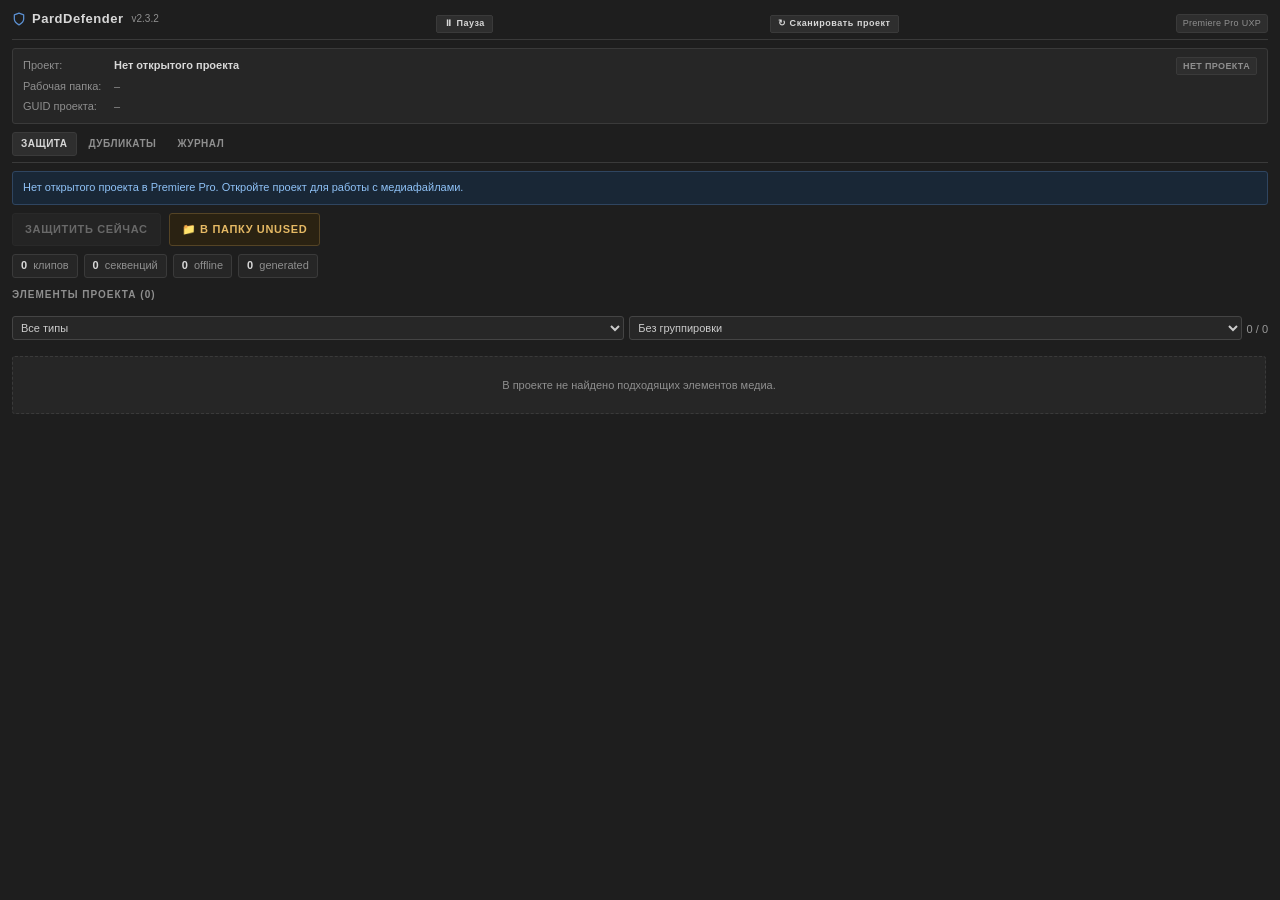
==== commit ac24af75: "Add adaptive media views and fix AE ExtendScript loading" ====
--- a/premiere/com.pard.defender.uxp/index.html
+++ b/premiere/com.pard.defender.uxp/index.html
@@ -77,6 +77,24 @@
 
             <section class="items-section">
                 <div class="section-title">Элементы проекта (<span id="items-count">0</span>)</div>
+                <div class="media-view-controls">
+                    <select id="items-filter" title="Тип медиа — только отображение" aria-label="Тип медиа">
+                        <option value="all">Все типы</option>
+                        <option value="video">Видео</option>
+                        <option value="image">Изображения</option>
+                        <option value="audio">Аудио</option>
+                        <option value="sequence">Секвенции</option>
+                        <option value="other">Другие</option>
+                    </select>
+                    <select id="items-group" aria-label="Группировка медиа">
+                        <option value="none">Без группировки</option>
+                        <option value="type">По типу</option>
+                        <option value="format">По формату</option>
+                        <option value="bin">По папке проекта</option>
+                        <option value="name">По имени А–Я</option>
+                    </select>
+                    <span class="media-view-count" id="items-visible"></span>
+                </div>
                 <div class="items-list" id="items-list">
                     <div class="empty-state" id="empty-state">Нет данных аудита. Нажмите «СКАНИРОВАТЬ ПРОЕКТ».</div>
                 </div>
--- a/premiere/com.pard.defender.uxp/styles.css
+++ b/premiere/com.pard.defender.uxp/styles.css
@@ -556,6 +556,18 @@
     gap: 6px;
 }
 
+.media-view-controls { display: flex; flex-wrap: wrap; align-items: center; margin: 6px 0; }
+.media-view-controls select { flex: 1 1 130px; min-width: 0; margin: 0 5px 4px 0; background-color: #272727; color: #ccc; border: 1px solid #444; border-radius: 3px; padding: 4px; font-size: 11px; }
+.media-view-count { color: #999; font-size: 11px; }
+.media-group-heading { flex-shrink: 0; padding: 6px 8px; background-color: #1e1e1e; color: #aaa; font-size: 11px; }
+.media-type-label { font-size: 10px; color: #aaa; }
+.media-item-card.media-video { background-color: #272727; }
+.media-item-card.media-image { background-color: #2b2b2b; }
+.media-item-card.media-audio { background-color: #242424; }
+.media-item-card.media-sequence { background-color: #303030; }
+.media-item-card.media-other { background-color: #262626; }
+.media-item-card.in-bin { border-left: 2px solid #4b4b4b; }
+
 .item-name {
     font-weight: 600;
     color: var(--text);
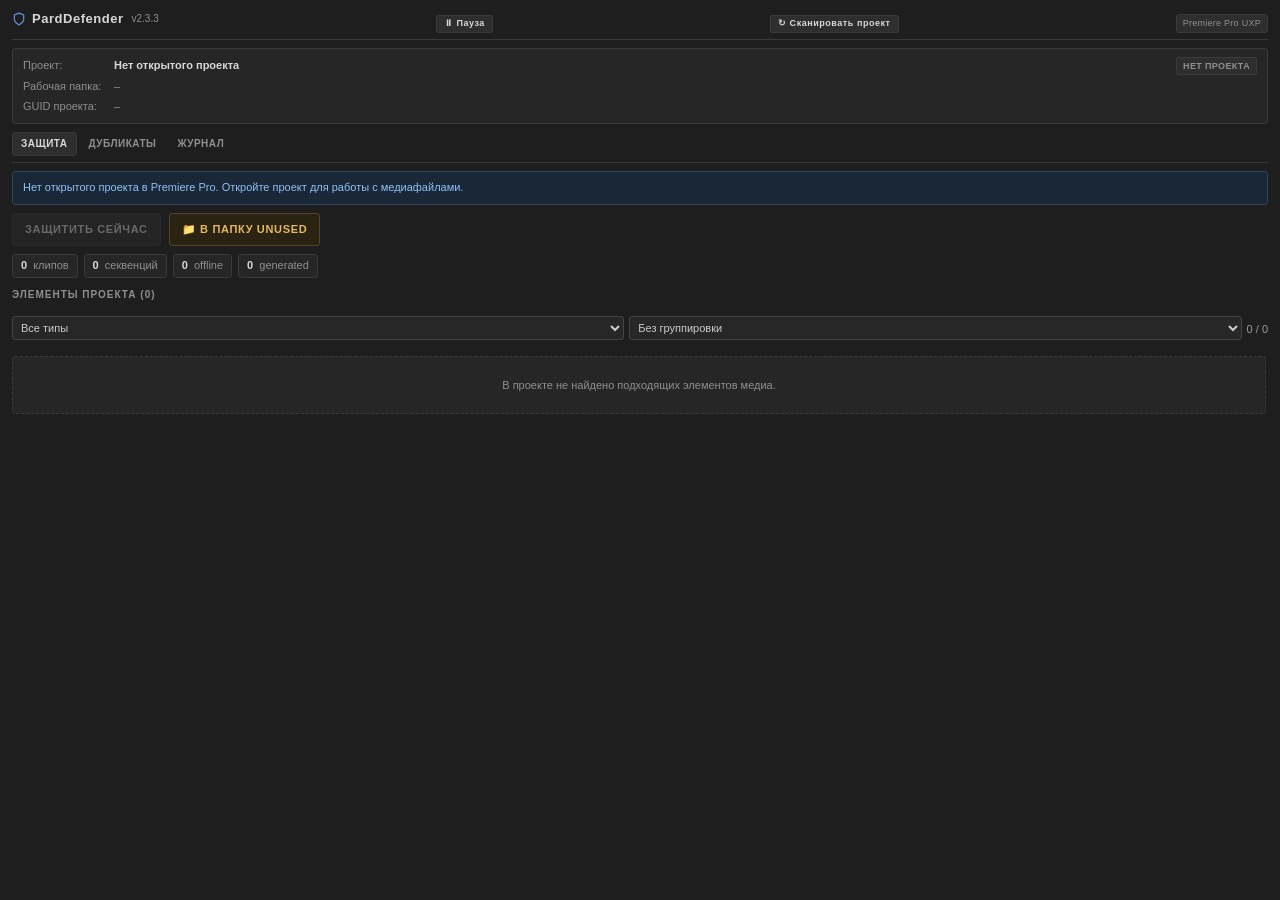
==== commit f0874115: "Release 2.3.3: preserve AE layered sources and improve Premiere duplicates" ====
--- a/premiere/com.pard.defender.uxp/index.html
+++ b/premiere/com.pard.defender.uxp/index.html
@@ -18,7 +18,7 @@
                     <path d="M12 22s8-4 8-10V5l-8-3-8 3v7c0 6 8 10 8 10z"/>
                 </svg>
                 <span class="brand">PardDefender</span>
-                <span class="version" id="version">v2.3.2</span>
+                <span class="version" id="version">v2.3.3</span>
             </div>
             <button id="btn-pause-ui" class="btn btn-mini btn-pause-toggle" title="Приостановить фоновое сканирование; начатая защита завершится">⏸ Пауза</button>
             <button id="btn-scan" class="btn btn-mini" title="Повторно проверить файлы и ссылки проекта">↻ Сканировать проект</button>
@@ -116,7 +116,7 @@
 
             <section class="items-section">
                 <div class="duplicates-list" id="duplicates-list">
-                    <div class="empty-state">Нажмите «НАЙТИ ДУБЛИКАТЫ» для поиска 100% побайтовых копий.</div>
+                    <div class="empty-state">Нажмите «НАЙТИ ДУБЛИКАТЫ» для проверки всей библиотеки проекта и её папок. Использование сверяется по всем таймлайнам; защищённый файл After Effects становится основным после проверки содержимого.</div>
                 </div>
             </section>
         </div>
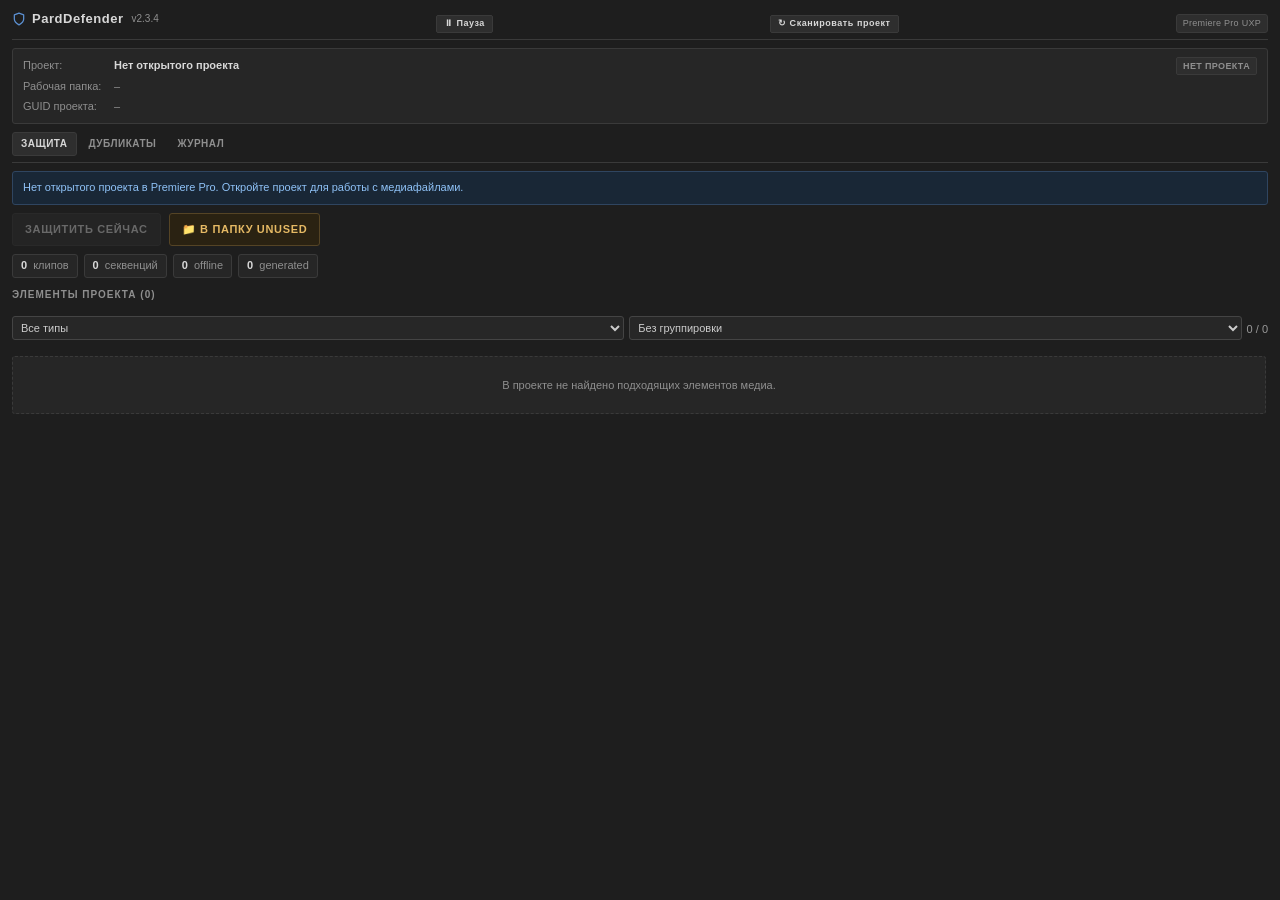
==== commit 48d2b00a: "Release 2.3.4: collect fonts safely across projects" ====
--- a/premiere/com.pard.defender.uxp/index.html
+++ b/premiere/com.pard.defender.uxp/index.html
@@ -18,7 +18,7 @@
                     <path d="M12 22s8-4 8-10V5l-8-3-8 3v7c0 6 8 10 8 10z"/>
                 </svg>
                 <span class="brand">PardDefender</span>
-                <span class="version" id="version">v2.3.3</span>
+                <span class="version" id="version">v2.3.4</span>
             </div>
             <button id="btn-pause-ui" class="btn btn-mini btn-pause-toggle" title="Приостановить фоновое сканирование; начатая защита завершится">⏸ Пауза</button>
             <button id="btn-scan" class="btn btn-mini" title="Повторно проверить файлы и ссылки проекта">↻ Сканировать проект</button>
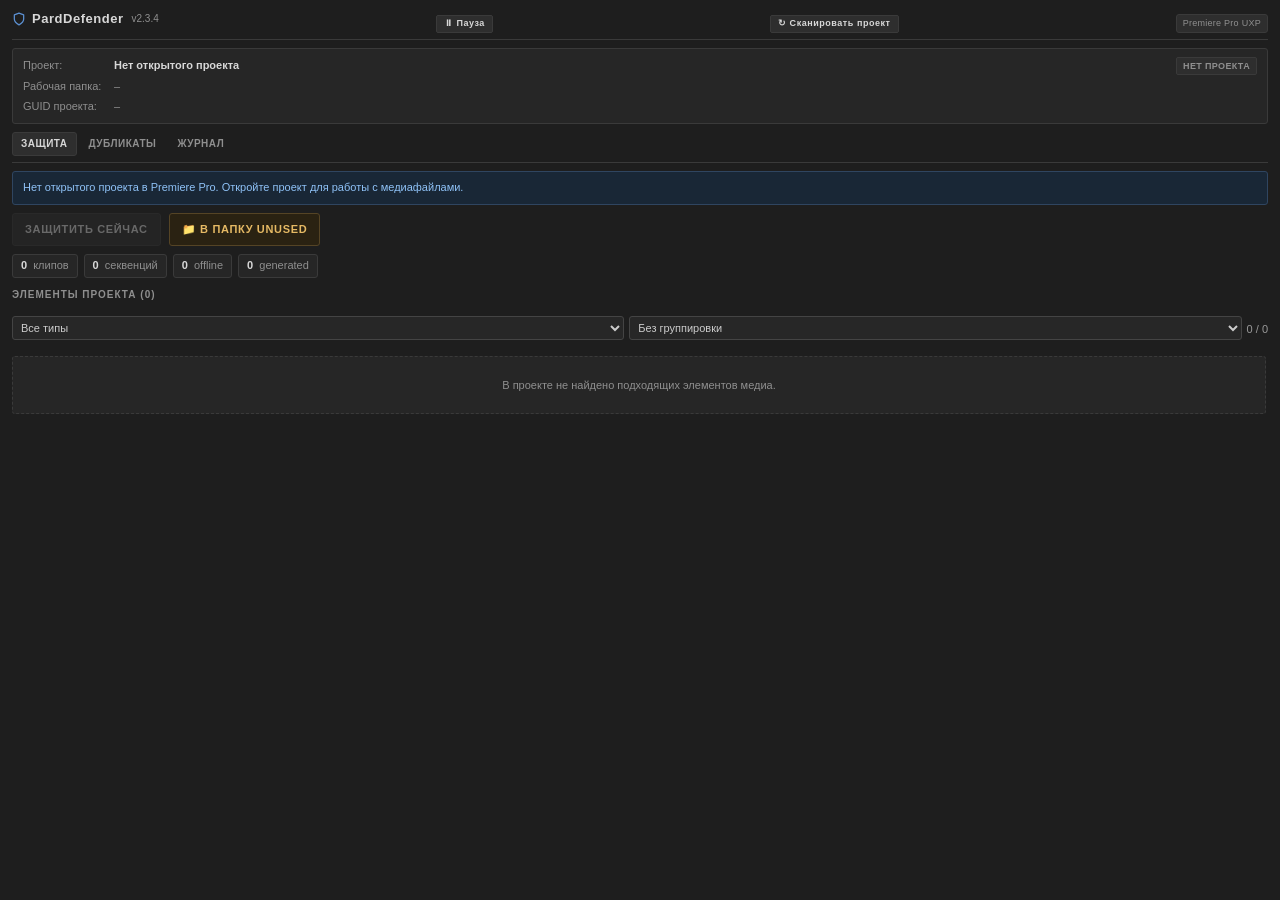
==== commit bfcbc011: "Сортировка в /unused больше не удаляет файлы раньше перелинковки Две критические находки аудита, обе" ====
--- a/premiere/com.pard.defender.uxp/index.html
+++ b/premiere/com.pard.defender.uxp/index.html
@@ -55,6 +55,10 @@
         <div id="banner-unsaved" class="alert-banner alert-warn" hidden>
             Проект ещё не сохранён на диск. Сохраните проект (.prproj), чтобы определить рабочую папку.
         </div>
+
+        <!-- Небезопасная рабочая папка: Рабочий стол, Загрузки, профиль, системная
+             папка. Текст приходит из отчёта аудита. -->
+        <div id="banner-workspace" class="alert-banner alert-warn" hidden></div>
 
         <!-- TAB: PROTECT -->
         <div class="tab-pane is-active" id="pane-protect">
